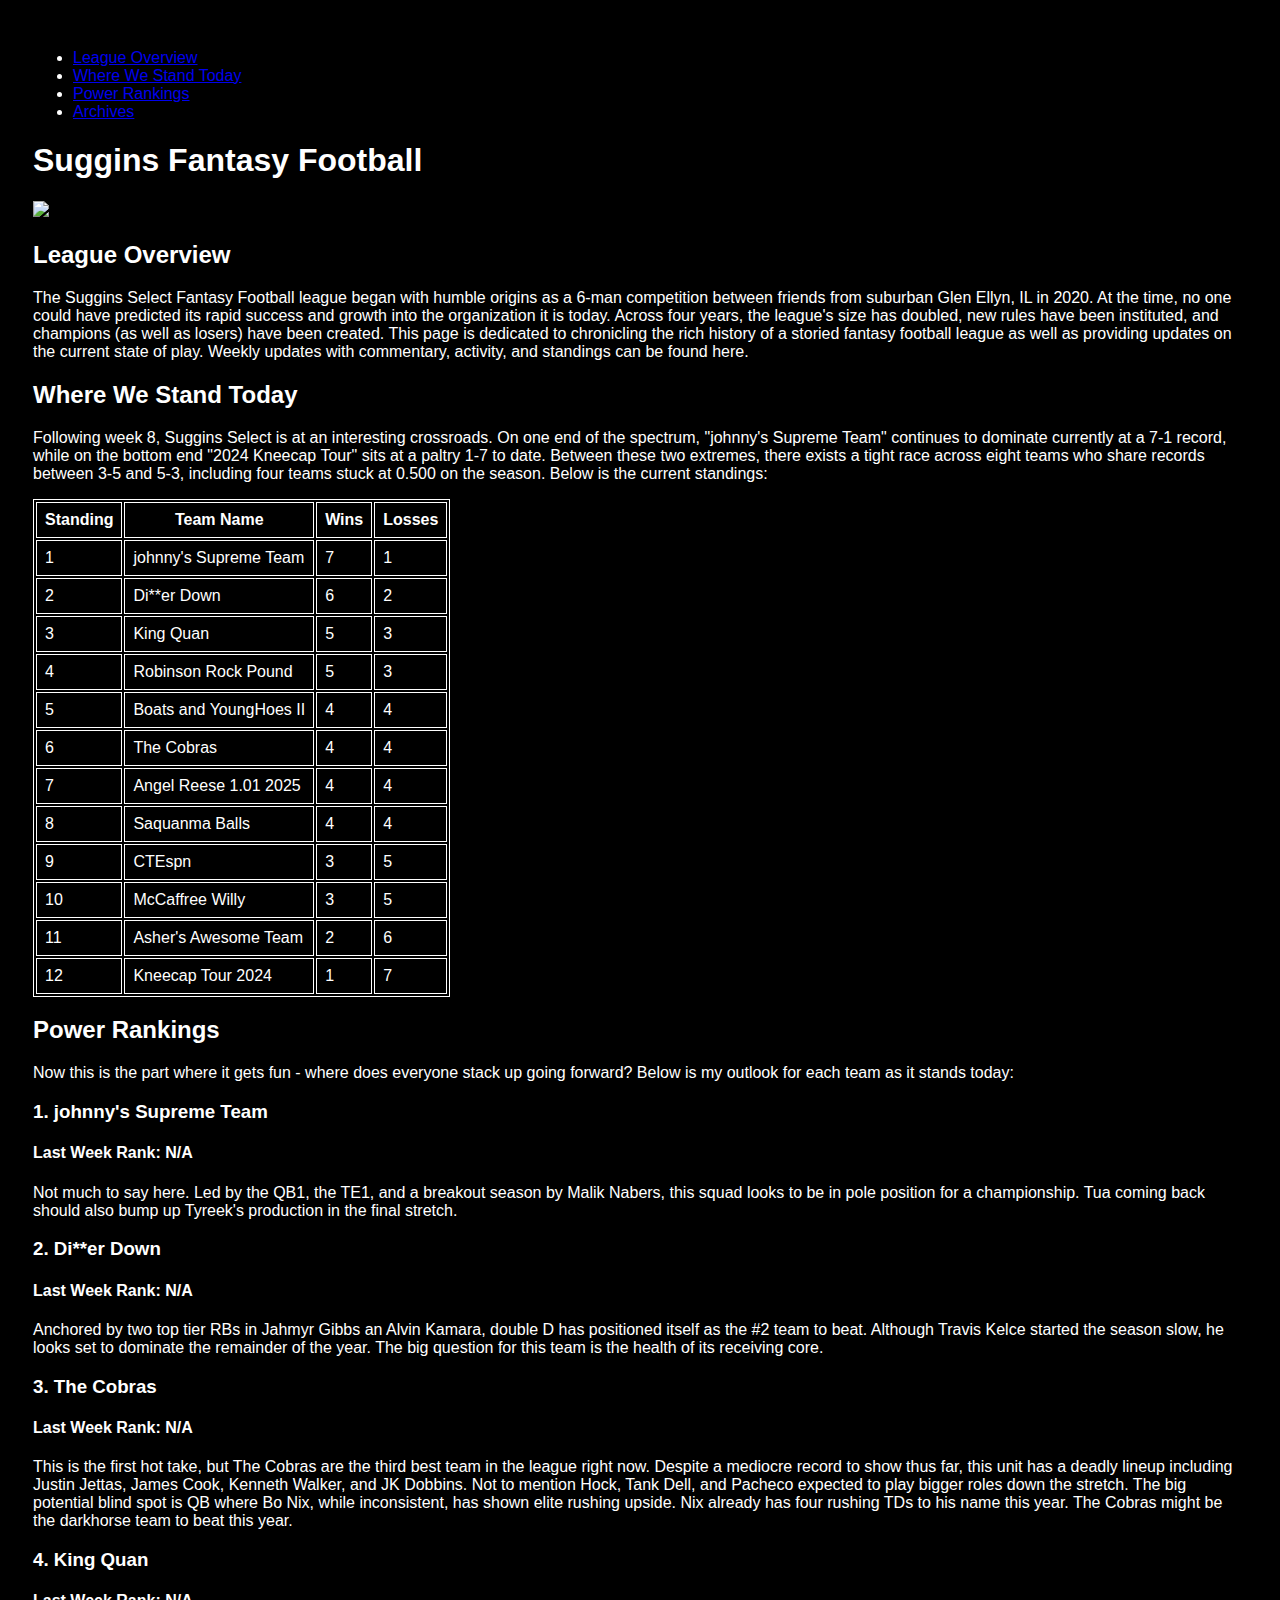
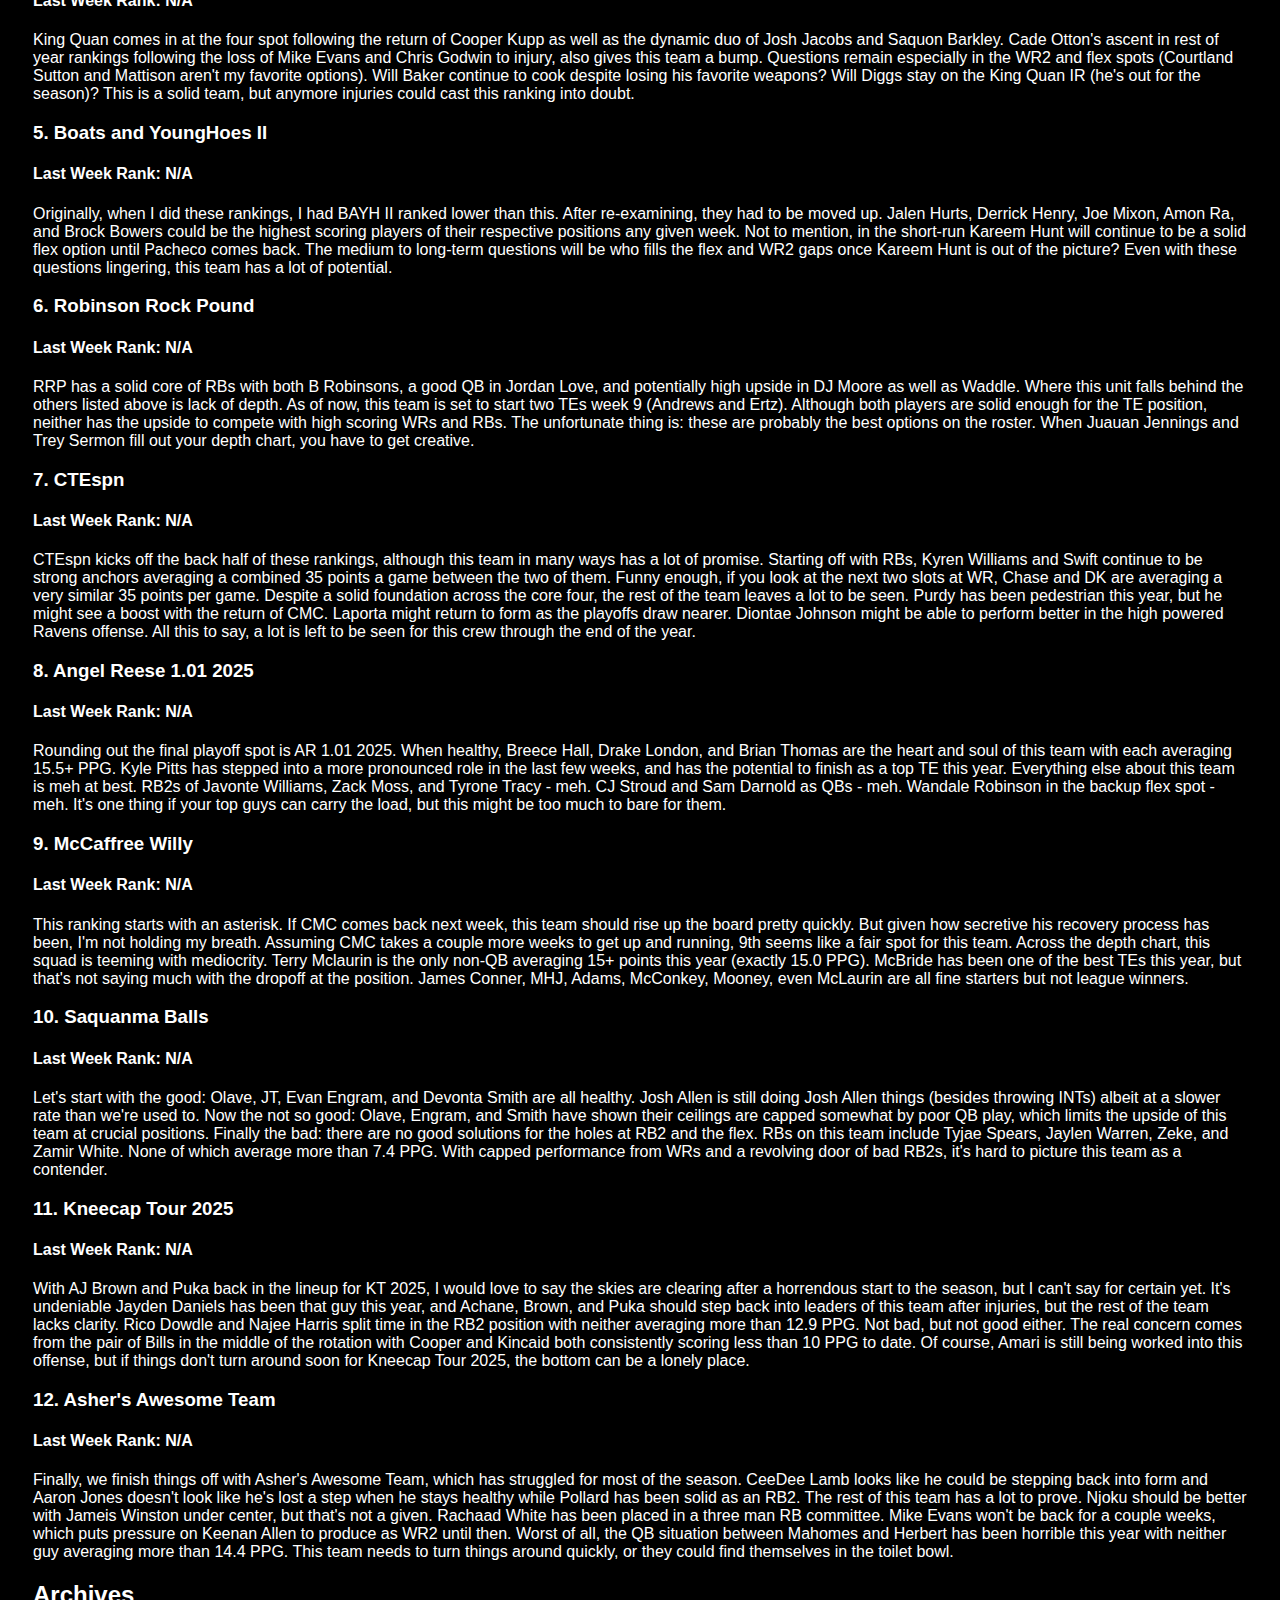
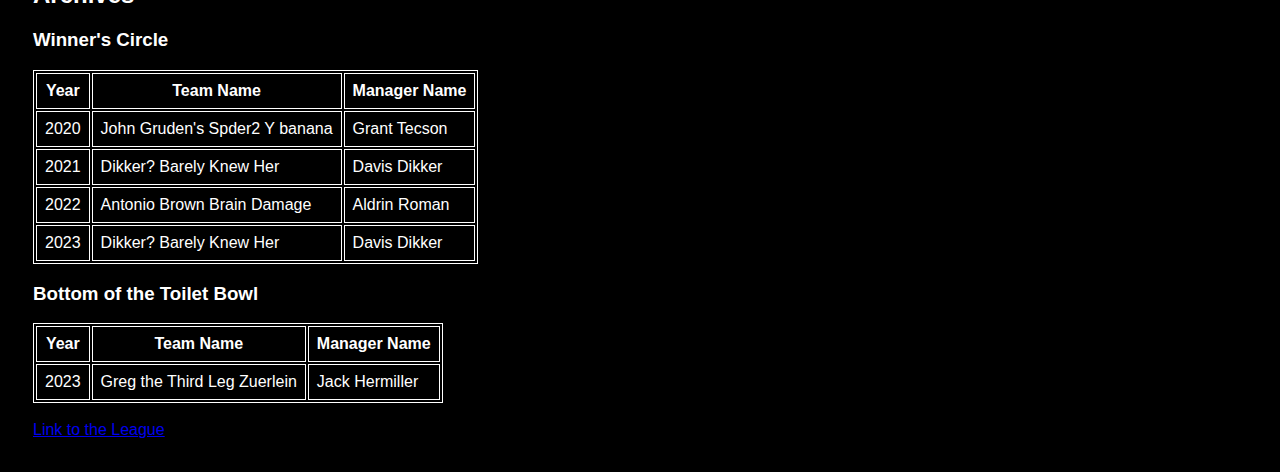
==== index.html @ ba18bce0 "Update and rename html.file to index.html" ====
<!DOCTYPE html>
<html>
<head>
  <title>Suggins Select Fantasy</title>
  <meta name="viewport" content="width=device-width,initial-scale=1" >
  <link href="style.css" rel="stylesheet">
</head>
<body>
  <header>
    <nav>
      <ul>
        <li><a href="#league overview">League Overview</a></li>
        <li><a href="#current">Where We Stand Today</a></li>
        <li><a href="#power rankings">Power Rankings</a></li>
        <li><a href="#archives">Archives</a></li>
      </ul>
    </nav>
    <h1>Suggins Fantasy Football</h1>
    <img src="https://1000logos.net/wp-content/uploads/2017/05/NFL-logo-500x338.png">
  </header>
  <main>
    <section id="league overview">
      <h2>League Overview</h2>
      <article>
        <p>
          The Suggins Select Fantasy Football league began with humble origins as a 6-man competition between friends from suburban Glen Ellyn, IL in 2020. At the time, no one could have predicted its rapid success and growth into the organization it is today. Across four years, the league's size has doubled, new rules have been instituted, and champions (as well as losers) have been created. This page is dedicated to chronicling the rich history of a storied fantasy football league as well as providing updates on the current state of play. Weekly updates with commentary, activity, and standings can be found here. 
        </p> 
      </article>
    </section>
    <section id="current">
      <h2>Where We Stand Today</h2>
      <article>
        <p>
          Following week 8, Suggins Select is at an interesting crossroads. On one end of the spectrum, "johnny's Supreme Team" continues to dominate currently at a 7-1 record, while on the bottom end "2024 Kneecap Tour" sits at a paltry 1-7 to date. Between these two extremes, there exists a tight race across eight teams who share records between 3-5 and 5-3, including four teams stuck at 0.500 on the season. Below is the current standings:
        </p>


      <div>
        <table>
          <thead>
           <tr>
            <th scope="col"> Standing </th>
            <th scope="col"> Team Name </th>
            <th scope="col"> Wins </th>
            <th scope="col"> Losses </th>
           </tr>
          </thead>
          <tbody>
           <tr>
            <td>1</td>
            <td> johnny's Supreme Team</td>
            <td> 7 </td>
            <td> 1 </td>
           </tr>
           <tr>
            <td>2</td>
            <td> Di**er Down</td>
            <td> 6 </td>
            <td> 2 </td>
           </tr>
           <tr>
            <td>3</td>
            <td> King Quan</td>
            <td> 5 </td>
            <td> 3 </td>
           </tr>
           <tr>
            <td>4</td>
            <td> Robinson Rock Pound</td>
            <td> 5 </td>
            <td> 3 </td>
           </tr>
           <tr>
            <td>5</td>
            <td> Boats and YoungHoes II</td>
            <td> 4 </td>
            <td> 4 </td>
           </tr>
           <tr>
            <td>6</td>
            <td> The Cobras</td>
            <td> 4 </td>
            <td> 4 </td>
           </tr>
           <tr>
            <td>7</td>
            <td> Angel Reese 1.01 2025</td>
            <td> 4 </td>
            <td> 4 </td>
           </tr>
           <tr>
            <td>8</td>
            <td> Saquanma Balls</td>
            <td> 4 </td>
            <td> 4 </td>
           </tr>
           <tr>
            <td>9</td>
            <td> CTEspn</td>
            <td> 3 </td>
            <td> 5 </td>
           </tr>
           <tr>
            <td>10</td>
            <td> McCaffree Willy</td>
            <td> 3 </td>
            <td> 5 </td>
           </tr>
           <tr>
            <td>11</td>
            <td> Asher's Awesome Team</td>
            <td> 2 </td>
            <td> 6 </td>
           </tr>
           <tr>
            <td>12</td>
            <td> Kneecap Tour 2024</td>
            <td> 1 </td>
            <td> 7 </td>
           </tr>
          </tbody>
      </table>
     </div>
    </article>
   </section>

   <section id="power rankings">
    <h2>Power Rankings</h2>
    <article>
      <p>
        Now this is the part where it gets fun - where does everyone stack up going forward? Below is my outlook for each team as it stands today:

        <h3> 1. johnny's Supreme Team</h3>
         <h4> Last Week Rank: N/A </h4>
           Not much to say here. Led by the QB1, the TE1, and a breakout season by Malik Nabers, this squad looks to be in pole position for a championship. Tua coming back should also bump up Tyreek's production in the final stretch.
        <h3> 2. Di**er Down</h3>
         <h4> Last Week Rank: N/A </h4>
         Anchored by two top tier RBs in Jahmyr Gibbs an Alvin Kamara, double D has positioned itself as the #2 team to beat. Although Travis Kelce started the season slow, he looks set to dominate the remainder of the year. The big question for this team is the health of its receiving core.
      <h3> 3. The Cobras</h3>
         <h4> Last Week Rank: N/A </h4>
         This is the first hot take, but The Cobras are the third best team in the league right now. Despite a mediocre record to show thus far, this unit has a deadly lineup including Justin Jettas, James Cook, Kenneth Walker, and JK Dobbins. Not to mention Hock, Tank Dell, and Pacheco expected to play bigger roles down the stretch. The big potential blind spot is QB where Bo Nix, while inconsistent, has shown elite rushing upside. Nix already has four rushing TDs to his name this year. The Cobras might be the darkhorse team to beat this year.
      <h3> 4. King Quan</h3>
        <h4> Last Week Rank: N/A </h4>
        King Quan comes in at the four spot following the return of Cooper Kupp as well as the dynamic duo of Josh Jacobs and Saquon Barkley. Cade Otton's ascent in rest of year rankings following the loss of Mike Evans and Chris Godwin to injury, also gives this team a bump. Questions remain especially in the WR2 and flex spots (Courtland Sutton and Mattison aren't my favorite options). Will Baker continue to cook despite losing his favorite weapons? Will Diggs stay on the King Quan IR (he's out for the season)? This is a solid team, but anymore injuries could cast this ranking into doubt.
      <h3> 5. Boats and YoungHoes II</h3>
        <h4> Last Week Rank: N/A </h4>
         Originally, when I did these rankings, I had BAYH II ranked lower than this. After re-examining, they had to be moved up. Jalen Hurts, Derrick Henry, Joe Mixon, Amon Ra, and Brock Bowers could be the highest scoring players of their respective positions any given week. Not to mention, in the short-run Kareem Hunt will continue to be a solid flex option until Pacheco comes back. The medium to long-term questions will be who fills the flex and WR2 gaps once Kareem Hunt is out of the picture? Even with these questions lingering, this team has a lot of potential.
      <h3> 6. Robinson Rock Pound</h3>
        <h4> Last Week Rank: N/A </h4>
         RRP has a solid core of RBs with both B Robinsons, a good QB in Jordan Love, and potentially high upside in DJ Moore as well as Waddle. Where this unit falls behind the others listed above is lack of depth. As of now, this team is set to start two TEs week 9 (Andrews and Ertz). Although both players are solid enough for the TE position, neither has the upside to compete with high scoring WRs and RBs. The unfortunate thing is: these are probably the best options on the roster. When Juauan Jennings and Trey Sermon fill out your depth chart, you have to get creative.
      <h3> 7. CTEspn</h3>
        <h4> Last Week Rank: N/A</h4>
        CTEspn kicks off the back half of these rankings, although this team in many ways has a lot of promise. Starting off with RBs, Kyren Williams and Swift continue to be strong anchors averaging a combined 35 points a game between the two of them. Funny enough, if you look at the next two slots at WR, Chase and DK are averaging a very similar 35 points per game. Despite a solid foundation across the core four, the rest of the team leaves a lot to be seen. Purdy has been pedestrian this year, but he might see a boost with the return of CMC. Laporta might return to form as the playoffs draw nearer. Diontae Johnson might be able to perform better in the high powered Ravens offense. All this to say, a lot is left to be seen for this crew through the end of the year.
      <h3> 8. Angel Reese 1.01 2025</h3>
        <h4> Last Week Rank: N/A </h4>
        Rounding out the final playoff spot is AR 1.01 2025. When healthy, Breece Hall, Drake London, and Brian Thomas are the heart and soul of this team with each averaging 15.5+ PPG. Kyle Pitts has stepped into a more pronounced role in the last few weeks, and has the potential to finish as a top TE this year. Everything else about this team is meh at best. RB2s of Javonte Williams, Zack Moss, and Tyrone Tracy - meh. CJ Stroud and Sam Darnold as QBs - meh. Wandale Robinson in the backup flex spot - meh. It's one thing if your top guys can carry the load, but this might be too much to bare for them.
      <h3> 9. McCaffree Willy</h3>
        <h4> Last Week Rank: N/A </h4>
        This ranking starts with an asterisk. If CMC comes back next week, this team should rise up the board pretty quickly. But given how secretive his recovery process has been, I'm not holding my breath. Assuming CMC takes a couple more weeks to get up and running, 9th seems like a fair spot for this team. Across the depth chart, this squad is teeming with mediocrity. Terry Mclaurin is the only non-QB averaging 15+ points this year (exactly 15.0 PPG). McBride has been one of the best TEs this year, but that's not saying much with the dropoff at the position. James Conner, MHJ, Adams, McConkey, Mooney, even McLaurin are all fine starters but not league winners.
      <h3> 10. Saquanma Balls</h3>
        <h4> Last Week Rank: N/A </h4>
        Let's start with the good: Olave, JT, Evan Engram, and Devonta Smith are all healthy. Josh Allen is still doing Josh Allen things (besides throwing INTs) albeit at a slower rate than we're used to. Now the not so good: Olave, Engram, and Smith have shown their ceilings are capped somewhat by poor QB play, which limits the upside of this team at crucial positions. Finally the bad: there are no good solutions for the holes at RB2 and the flex. RBs on this team include Tyjae Spears, Jaylen Warren, Zeke, and Zamir White. None of which average more than 7.4 PPG. With capped performance from WRs and a revolving door of bad RB2s, it's hard to picture this team as a contender.
      <h3> 11. Kneecap Tour 2025</h3>
        <h4> Last Week Rank: N/A </h4>
        With AJ Brown and Puka back in the lineup for KT 2025, I would love to say the skies are clearing after a horrendous start to the season, but I can't say for certain yet. It's undeniable Jayden Daniels has been that guy this year, and Achane, Brown, and Puka should step back into leaders of this team after injuries, but the rest of the team lacks clarity. Rico Dowdle and Najee Harris split time in the RB2 position with neither averaging more than 12.9 PPG. Not bad, but not good either. The real concern comes from the pair of Bills in the middle of the rotation with Cooper and Kincaid both consistently scoring less than 10 PPG to date. Of course, Amari is still being worked into this offense, but if things don't turn around soon for Kneecap Tour 2025, the bottom can be a lonely place.
      <h3> 12. Asher's Awesome Team</h3>
        <h4> Last Week Rank: N/A </h4>
        Finally, we finish things off with Asher's Awesome Team, which has struggled for most of the season. CeeDee Lamb looks like he could be stepping back into form and Aaron Jones doesn't look like he's lost a step when he stays healthy while Pollard has been solid as an RB2. The rest of this team has a lot to prove. Njoku should be better with Jameis Winston under center, but that's not a given. Rachaad White has been placed in a three man RB committee. Mike Evans won't be back for a couple weeks, which puts pressure on Keenan Allen to produce as WR2 until then. Worst of all, the QB situation between Mahomes and Herbert has been horrible this year with neither guy averaging more than 14.4 PPG. This team needs to turn things around quickly, or they could find themselves in the toilet bowl.
      </p>
    </article>
   </section>

   <section id="archives">
    <h2> Archives </h2>
    <article>
      <h3> Winner's Circle </h3>
      <table>
          <thead>
           <tr>
            <th scope="col"> Year </th>
            <th scope="col"> Team Name </th>
            <th scope="col"> Manager Name </th>
           </tr>
          </thead>
          <tbody>
           <tr>
            <td>2020</td>
            <td> John Gruden's Spder2 Y banana</td>
            <td> Grant Tecson</td>
          </tr>
          <tr>
            <td>2021</td>
            <td> Dikker? Barely Knew Her</td>
            <td> Davis Dikker</td>
          </tr>
          <tr>
            <td>2022</td>
            <td> Antonio Brown Brain Damage</td>
            <td> Aldrin Roman</td>
          </tr>
          <tr>
            <td>2023</td>
            <td> Dikker? Barely Knew Her</td>
            <td> Davis Dikker</td>
          </tr>
          </tbody>
        </table>
      </article>

      <article>
      <h3> Bottom of the Toilet Bowl </h3>
      <table>
          <thead>
           <tr>
            <th scope="col"> Year </th>
            <th scope="col"> Team Name </th>
            <th scope="col"> Manager Name </th>
           </tr>
          </thead>
          <tbody>
           <tr>
            <td>2023</td>
            <td> Greg the Third Leg Zuerlein</td>
            <td> Jack Hermiller</td>
           </tr>
          </tbody>
      </table>
    </article>
   </section>
  </main>
  
  <br>
  <footer>
    <a href="https://fantasy.espn.com/football/league?leagueId=1865310837" target="_blank"> Link to the League</a>
  </footer>
  
  <script src="script.js"></script>
</body>
</html>
---- style.css ----
body {
  background: #000;
  color: #fff;
  padding: 25px;
  font-family: sans-serif;
}
table, th, td {
  border: 1px solid white;
}
th, td {
  padding: 8px;
}
th {
  text-align: center;
}
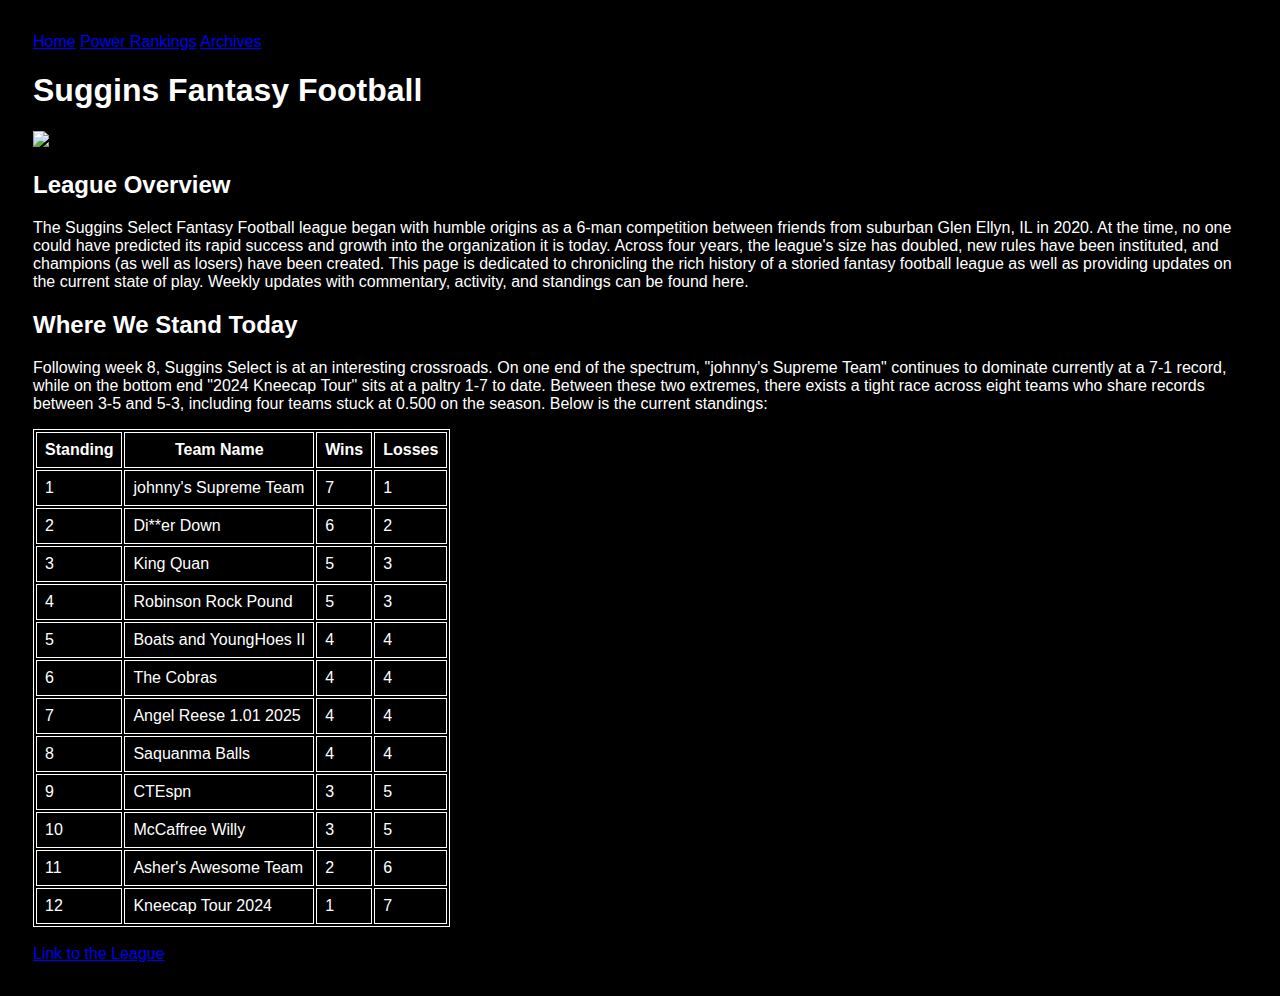
==== commit e61ebb0f: "Update index.html" ====
--- a/index.html
+++ b/index.html
@@ -8,12 +8,9 @@
 <body>
   <header>
     <nav>
-      <ul>
-        <li><a href="#league overview">League Overview</a></li>
-        <li><a href="#current">Where We Stand Today</a></li>
-        <li><a href="#power rankings">Power Rankings</a></li>
-        <li><a href="#archives">Archives</a></li>
-      </ul>
+        <a href="./index.html">Home</a>
+        <a href="./pr.html">Power Rankings</a>
+        <a href="./archive.html">Archives</a>
     </nav>
     <h1>Suggins Fantasy Football</h1>
     <img src="https://1000logos.net/wp-content/uploads/2017/05/NFL-logo-500x338.png">
@@ -123,112 +120,7 @@
      </div>
     </article>
    </section>
-
-   <section id="power rankings">
-    <h2>Power Rankings</h2>
-    <article>
-      <p>
-        Now this is the part where it gets fun - where does everyone stack up going forward? Below is my outlook for each team as it stands today:
-
-        <h3> 1. johnny's Supreme Team</h3>
-         <h4> Last Week Rank: N/A </h4>
-           Not much to say here. Led by the QB1, the TE1, and a breakout season by Malik Nabers, this squad looks to be in pole position for a championship. Tua coming back should also bump up Tyreek's production in the final stretch.
-        <h3> 2. Di**er Down</h3>
-         <h4> Last Week Rank: N/A </h4>
-         Anchored by two top tier RBs in Jahmyr Gibbs an Alvin Kamara, double D has positioned itself as the #2 team to beat. Although Travis Kelce started the season slow, he looks set to dominate the remainder of the year. The big question for this team is the health of its receiving core.
-      <h3> 3. The Cobras</h3>
-         <h4> Last Week Rank: N/A </h4>
-         This is the first hot take, but The Cobras are the third best team in the league right now. Despite a mediocre record to show thus far, this unit has a deadly lineup including Justin Jettas, James Cook, Kenneth Walker, and JK Dobbins. Not to mention Hock, Tank Dell, and Pacheco expected to play bigger roles down the stretch. The big potential blind spot is QB where Bo Nix, while inconsistent, has shown elite rushing upside. Nix already has four rushing TDs to his name this year. The Cobras might be the darkhorse team to beat this year.
-      <h3> 4. King Quan</h3>
-        <h4> Last Week Rank: N/A </h4>
-        King Quan comes in at the four spot following the return of Cooper Kupp as well as the dynamic duo of Josh Jacobs and Saquon Barkley. Cade Otton's ascent in rest of year rankings following the loss of Mike Evans and Chris Godwin to injury, also gives this team a bump. Questions remain especially in the WR2 and flex spots (Courtland Sutton and Mattison aren't my favorite options). Will Baker continue to cook despite losing his favorite weapons? Will Diggs stay on the King Quan IR (he's out for the season)? This is a solid team, but anymore injuries could cast this ranking into doubt.
-      <h3> 5. Boats and YoungHoes II</h3>
-        <h4> Last Week Rank: N/A </h4>
-         Originally, when I did these rankings, I had BAYH II ranked lower than this. After re-examining, they had to be moved up. Jalen Hurts, Derrick Henry, Joe Mixon, Amon Ra, and Brock Bowers could be the highest scoring players of their respective positions any given week. Not to mention, in the short-run Kareem Hunt will continue to be a solid flex option until Pacheco comes back. The medium to long-term questions will be who fills the flex and WR2 gaps once Kareem Hunt is out of the picture? Even with these questions lingering, this team has a lot of potential.
-      <h3> 6. Robinson Rock Pound</h3>
-        <h4> Last Week Rank: N/A </h4>
-         RRP has a solid core of RBs with both B Robinsons, a good QB in Jordan Love, and potentially high upside in DJ Moore as well as Waddle. Where this unit falls behind the others listed above is lack of depth. As of now, this team is set to start two TEs week 9 (Andrews and Ertz). Although both players are solid enough for the TE position, neither has the upside to compete with high scoring WRs and RBs. The unfortunate thing is: these are probably the best options on the roster. When Juauan Jennings and Trey Sermon fill out your depth chart, you have to get creative.
-      <h3> 7. CTEspn</h3>
-        <h4> Last Week Rank: N/A</h4>
-        CTEspn kicks off the back half of these rankings, although this team in many ways has a lot of promise. Starting off with RBs, Kyren Williams and Swift continue to be strong anchors averaging a combined 35 points a game between the two of them. Funny enough, if you look at the next two slots at WR, Chase and DK are averaging a very similar 35 points per game. Despite a solid foundation across the core four, the rest of the team leaves a lot to be seen. Purdy has been pedestrian this year, but he might see a boost with the return of CMC. Laporta might return to form as the playoffs draw nearer. Diontae Johnson might be able to perform better in the high powered Ravens offense. All this to say, a lot is left to be seen for this crew through the end of the year.
-      <h3> 8. Angel Reese 1.01 2025</h3>
-        <h4> Last Week Rank: N/A </h4>
-        Rounding out the final playoff spot is AR 1.01 2025. When healthy, Breece Hall, Drake London, and Brian Thomas are the heart and soul of this team with each averaging 15.5+ PPG. Kyle Pitts has stepped into a more pronounced role in the last few weeks, and has the potential to finish as a top TE this year. Everything else about this team is meh at best. RB2s of Javonte Williams, Zack Moss, and Tyrone Tracy - meh. CJ Stroud and Sam Darnold as QBs - meh. Wandale Robinson in the backup flex spot - meh. It's one thing if your top guys can carry the load, but this might be too much to bare for them.
-      <h3> 9. McCaffree Willy</h3>
-        <h4> Last Week Rank: N/A </h4>
-        This ranking starts with an asterisk. If CMC comes back next week, this team should rise up the board pretty quickly. But given how secretive his recovery process has been, I'm not holding my breath. Assuming CMC takes a couple more weeks to get up and running, 9th seems like a fair spot for this team. Across the depth chart, this squad is teeming with mediocrity. Terry Mclaurin is the only non-QB averaging 15+ points this year (exactly 15.0 PPG). McBride has been one of the best TEs this year, but that's not saying much with the dropoff at the position. James Conner, MHJ, Adams, McConkey, Mooney, even McLaurin are all fine starters but not league winners.
-      <h3> 10. Saquanma Balls</h3>
-        <h4> Last Week Rank: N/A </h4>
-        Let's start with the good: Olave, JT, Evan Engram, and Devonta Smith are all healthy. Josh Allen is still doing Josh Allen things (besides throwing INTs) albeit at a slower rate than we're used to. Now the not so good: Olave, Engram, and Smith have shown their ceilings are capped somewhat by poor QB play, which limits the upside of this team at crucial positions. Finally the bad: there are no good solutions for the holes at RB2 and the flex. RBs on this team include Tyjae Spears, Jaylen Warren, Zeke, and Zamir White. None of which average more than 7.4 PPG. With capped performance from WRs and a revolving door of bad RB2s, it's hard to picture this team as a contender.
-      <h3> 11. Kneecap Tour 2025</h3>
-        <h4> Last Week Rank: N/A </h4>
-        With AJ Brown and Puka back in the lineup for KT 2025, I would love to say the skies are clearing after a horrendous start to the season, but I can't say for certain yet. It's undeniable Jayden Daniels has been that guy this year, and Achane, Brown, and Puka should step back into leaders of this team after injuries, but the rest of the team lacks clarity. Rico Dowdle and Najee Harris split time in the RB2 position with neither averaging more than 12.9 PPG. Not bad, but not good either. The real concern comes from the pair of Bills in the middle of the rotation with Cooper and Kincaid both consistently scoring less than 10 PPG to date. Of course, Amari is still being worked into this offense, but if things don't turn around soon for Kneecap Tour 2025, the bottom can be a lonely place.
-      <h3> 12. Asher's Awesome Team</h3>
-        <h4> Last Week Rank: N/A </h4>
-        Finally, we finish things off with Asher's Awesome Team, which has struggled for most of the season. CeeDee Lamb looks like he could be stepping back into form and Aaron Jones doesn't look like he's lost a step when he stays healthy while Pollard has been solid as an RB2. The rest of this team has a lot to prove. Njoku should be better with Jameis Winston under center, but that's not a given. Rachaad White has been placed in a three man RB committee. Mike Evans won't be back for a couple weeks, which puts pressure on Keenan Allen to produce as WR2 until then. Worst of all, the QB situation between Mahomes and Herbert has been horrible this year with neither guy averaging more than 14.4 PPG. This team needs to turn things around quickly, or they could find themselves in the toilet bowl.
-      </p>
-    </article>
-   </section>
-
-   <section id="archives">
-    <h2> Archives </h2>
-    <article>
-      <h3> Winner's Circle </h3>
-      <table>
-          <thead>
-           <tr>
-            <th scope="col"> Year </th>
-            <th scope="col"> Team Name </th>
-            <th scope="col"> Manager Name </th>
-           </tr>
-          </thead>
-          <tbody>
-           <tr>
-            <td>2020</td>
-            <td> John Gruden's Spder2 Y banana</td>
-            <td> Grant Tecson</td>
-          </tr>
-          <tr>
-            <td>2021</td>
-            <td> Dikker? Barely Knew Her</td>
-            <td> Davis Dikker</td>
-          </tr>
-          <tr>
-            <td>2022</td>
-            <td> Antonio Brown Brain Damage</td>
-            <td> Aldrin Roman</td>
-          </tr>
-          <tr>
-            <td>2023</td>
-            <td> Dikker? Barely Knew Her</td>
-            <td> Davis Dikker</td>
-          </tr>
-          </tbody>
-        </table>
-      </article>
-
-      <article>
-      <h3> Bottom of the Toilet Bowl </h3>
-      <table>
-          <thead>
-           <tr>
-            <th scope="col"> Year </th>
-            <th scope="col"> Team Name </th>
-            <th scope="col"> Manager Name </th>
-           </tr>
-          </thead>
-          <tbody>
-           <tr>
-            <td>2023</td>
-            <td> Greg the Third Leg Zuerlein</td>
-            <td> Jack Hermiller</td>
-           </tr>
-          </tbody>
-      </table>
-    </article>
-   </section>
   </main>
-  
   <br>
   <footer>
     <a href="https://fantasy.espn.com/football/league?leagueId=1865310837" target="_blank"> Link to the League</a>
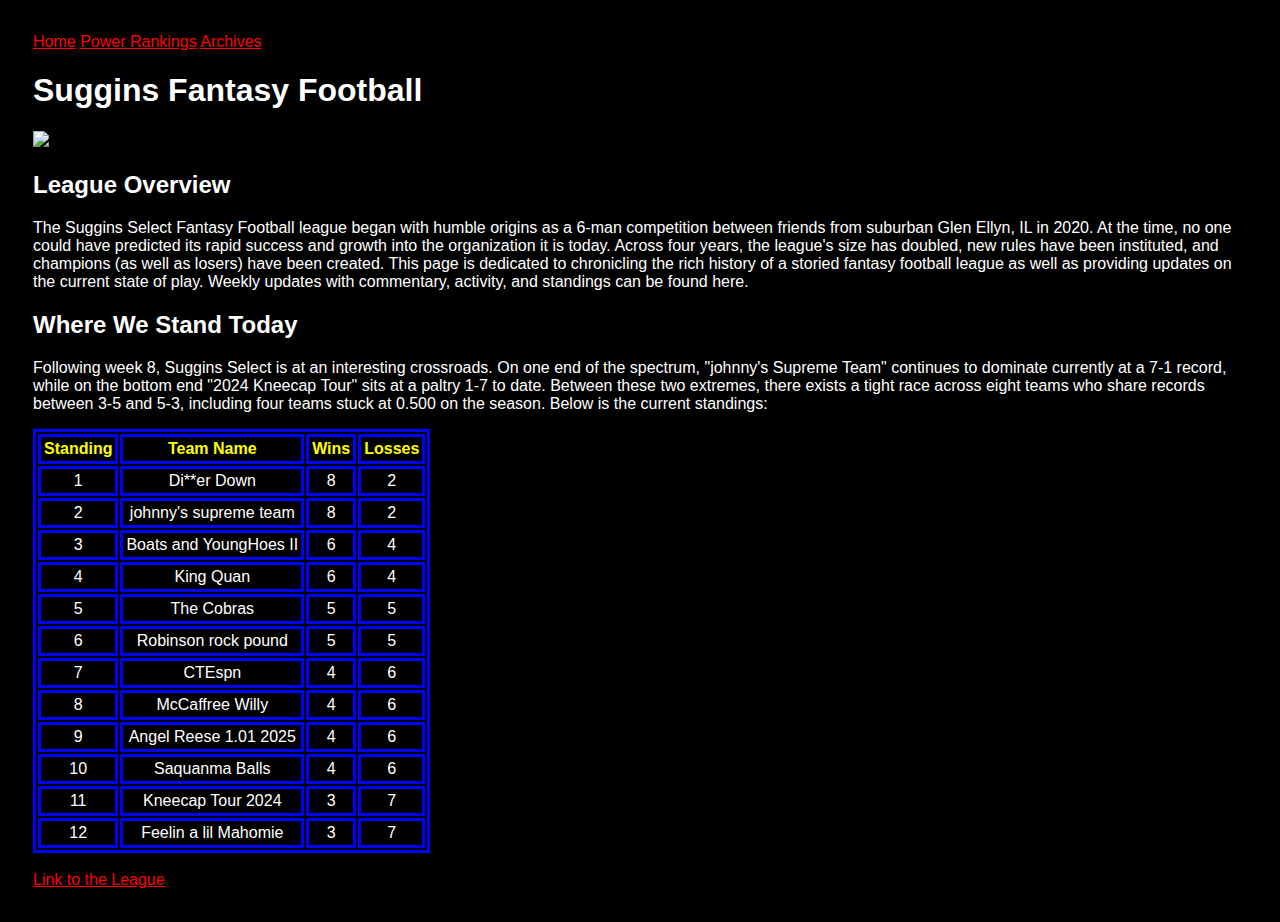
==== commit 8f3ebab6: "Update index.html" ====
--- a/index.html
+++ b/index.html
@@ -36,84 +36,84 @@
         <table>
           <thead>
            <tr>
-            <th scope="col"> Standing </th>
-            <th scope="col"> Team Name </th>
-            <th scope="col"> Wins </th>
-            <th scope="col"> Losses </th>
+            <th scope="col" class='th-home'> Standing </th>
+            <th scope="col" class='th-home'> Team Name </th>
+            <th scope="col" class='th-home'> Wins </th>
+            <th scope="col" class='th-home'> Losses </th>
            </tr>
           </thead>
           <tbody>
            <tr>
             <td>1</td>
-            <td> johnny's Supreme Team</td>
-            <td> 7 </td>
-            <td> 1 </td>
+            <td> Di**er Down</td>
+            <td class="wins"> 8 </td>
+            <td class="losses"> 2 </td>
            </tr>
            <tr>
             <td>2</td>
-            <td> Di**er Down</td>
-            <td> 6 </td>
-            <td> 2 </td>
+            <td> johnny's supreme team</td>
+            <td class="wins"> 8 </td>
+            <td class="losses"> 2 </td>
            </tr>
            <tr>
             <td>3</td>
-            <td> King Quan</td>
-            <td> 5 </td>
-            <td> 3 </td>
+            <td> Boats and YoungHoes II</td>
+            <td class="wins"> 6 </td>
+            <td class="losses"> 4 </td>
            </tr>
            <tr>
             <td>4</td>
-            <td> Robinson Rock Pound</td>
-            <td> 5 </td>
-            <td> 3 </td>
+            <td> King Quan</td>
+            <td class="wins"> 6 </td>
+            <td class="losses"> 4 </td>
            </tr>
            <tr>
             <td>5</td>
-            <td> Boats and YoungHoes II</td>
-            <td> 4 </td>
-            <td> 4 </td>
+            <td> The Cobras</td>
+            <td class="wins"> 5 </td>
+            <td class="losses"> 5 </td>
            </tr>
            <tr>
             <td>6</td>
-            <td> The Cobras</td>
-            <td> 4 </td>
-            <td> 4 </td>
+            <td> Robinson rock pound</td>
+            <td class="wins"> 5 </td>
+            <td class="losses"> 5 </td>
            </tr>
            <tr>
             <td>7</td>
-            <td> Angel Reese 1.01 2025</td>
-            <td> 4 </td>
-            <td> 4 </td>
+            <td> CTEspn</td>
+            <td class="wins"> 4 </td>
+            <td class="losses"> 6 </td>
            </tr>
            <tr>
             <td>8</td>
-            <td> Saquanma Balls</td>
-            <td> 4 </td>
-            <td> 4 </td>
+            <td> McCaffree Willy</td>
+            <td class="wins"> 4 </td>
+            <td class="losses"> 6 </td>
            </tr>
            <tr>
             <td>9</td>
-            <td> CTEspn</td>
-            <td> 3 </td>
-            <td> 5 </td>
+            <td> Angel Reese 1.01 2025</td>
+            <td class="wins"> 4 </td>
+            <td class="losses"> 6 </td>
            </tr>
            <tr>
             <td>10</td>
-            <td> McCaffree Willy</td>
-            <td> 3 </td>
-            <td> 5 </td>
+            <td> Saquanma Balls</td>
+            <td class="wins"> 4 </td>
+            <td class="losses"> 6 </td>
            </tr>
            <tr>
             <td>11</td>
-            <td> Asher's Awesome Team</td>
-            <td> 2 </td>
-            <td> 6 </td>
+            <td> Kneecap Tour 2024</td>
+            <td class="wins"> 3 </td>
+            <td class="losses"> 7 </td>
            </tr>
            <tr>
             <td>12</td>
-            <td> Kneecap Tour 2024</td>
-            <td> 1 </td>
-            <td> 7 </td>
+            <td> Feelin a lil Mahomie</td>
+            <td class="wins"> 3 </td>
+            <td class="losses"> 7 </td>
            </tr>
           </tbody>
       </table>
--- a/style.css
+++ b/style.css
@@ -1,15 +1,20 @@
 body {
   background: #000;
-  color: #fff;
+  color: white;
   padding: 25px;
   font-family: sans-serif;
+  background-color: black;
 }
 table, th, td {
-  border: 1px solid white;
+  border: 3px solid blue;
 }
 th, td {
-  padding: 8px;
+  padding: 3px;
+  text-align: center;
 }
 th {
-  text-align: center;
+  color: yellow;
 }
+a {
+  color: red;
+}
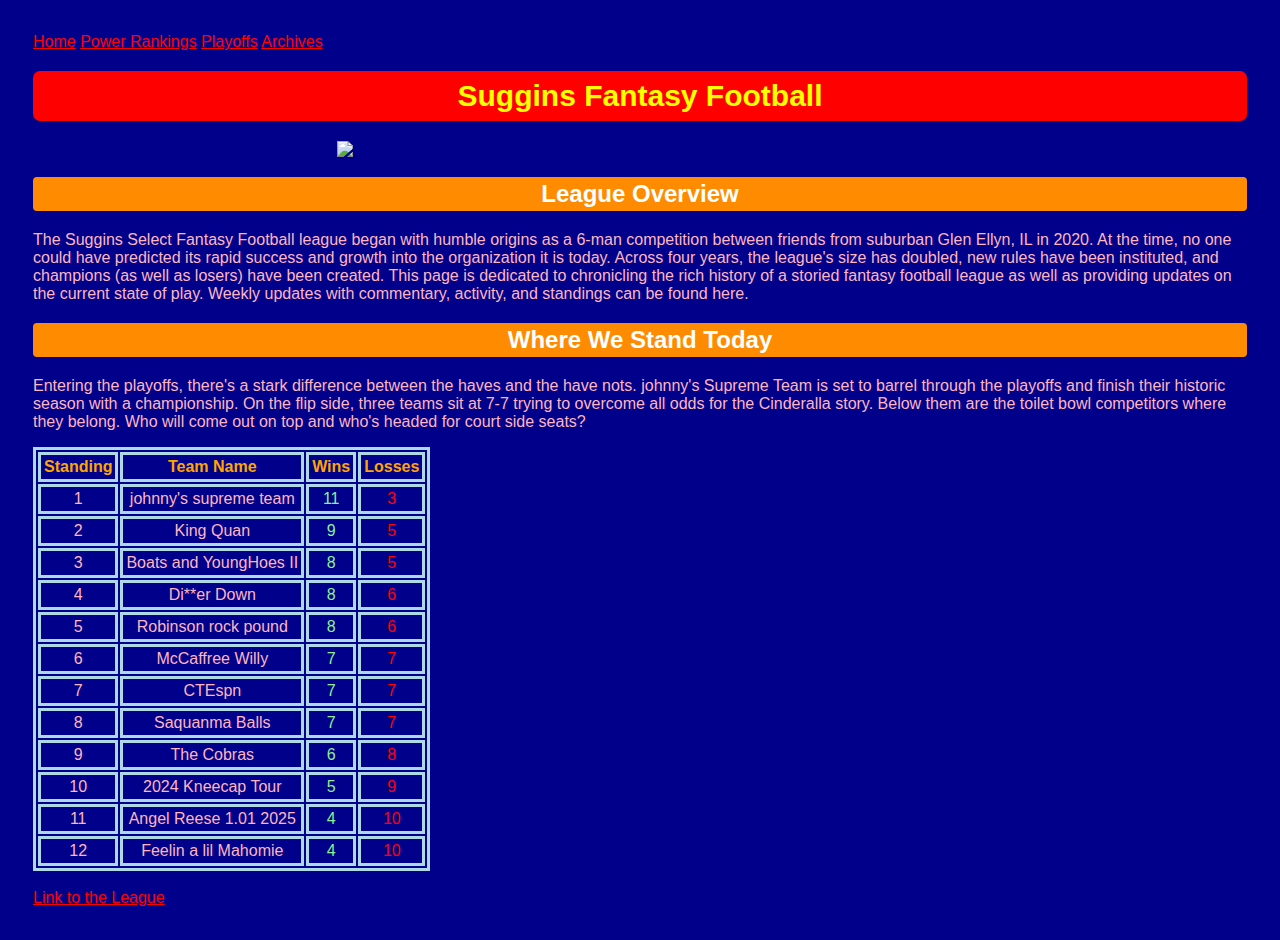
==== commit 2fd19940: "Update index.html" ====
--- a/index.html
+++ b/index.html
@@ -10,10 +10,11 @@
     <nav>
         <a href="./index.html">Home</a>
         <a href="./pr.html">Power Rankings</a>
+        <a href="./playoffs.html">Playoffs</a>
         <a href="./archive.html">Archives</a>
     </nav>
     <h1>Suggins Fantasy Football</h1>
-    <img src="https://1000logos.net/wp-content/uploads/2017/05/NFL-logo-500x338.png">
+    <img src="https://1000logos.net/wp-content/uploads/2017/05/NFL-logo-500x338.png" id='NFL'>
   </header>
   <main>
     <section id="league overview">
@@ -28,7 +29,7 @@
       <h2>Where We Stand Today</h2>
       <article>
         <p>
-          Following week 8, Suggins Select is at an interesting crossroads. On one end of the spectrum, "johnny's Supreme Team" continues to dominate currently at a 7-1 record, while on the bottom end "2024 Kneecap Tour" sits at a paltry 1-7 to date. Between these two extremes, there exists a tight race across eight teams who share records between 3-5 and 5-3, including four teams stuck at 0.500 on the season. Below is the current standings:
+          Entering the playoffs, there's a stark difference between the haves and the have nots. johnny's Supreme Team is set to barrel through the playoffs and finish their historic season with a championship. On the flip side, three teams sit at 7-7 trying to overcome all odds for the Cinderalla story. Below them are the toilet bowl competitors where they belong. Who will come out on top and who's headed for court side seats?
         </p>
 
 
@@ -45,75 +46,75 @@
           <tbody>
            <tr>
             <td>1</td>
-            <td> Di**er Down</td>
-            <td class="wins"> 8 </td>
-            <td class="losses"> 2 </td>
+            <td> johnny's supreme team</td>
+            <td class="wins"> 11 </td>
+            <td class="losses"> 3 </td>
            </tr>
            <tr>
             <td>2</td>
-            <td> johnny's supreme team</td>
-            <td class="wins"> 8 </td>
-            <td class="losses"> 2 </td>
+            <td> King Quan</td>
+            <td class="wins"> 9 </td>
+            <td class="losses"> 5 </td>
            </tr>
            <tr>
             <td>3</td>
             <td> Boats and YoungHoes II</td>
-            <td class="wins"> 6 </td>
-            <td class="losses"> 4 </td>
+            <td class="wins"> 8 </td>
+            <td class="losses"> 5 </td>
            </tr>
            <tr>
             <td>4</td>
-            <td> King Quan</td>
-            <td class="wins"> 6 </td>
-            <td class="losses"> 4 </td>
+            <td> Di**er Down</td>
+            <td class="wins"> 8 </td>
+            <td class="losses"> 6 </td>
            </tr>
            <tr>
             <td>5</td>
-            <td> The Cobras</td>
-            <td class="wins"> 5 </td>
-            <td class="losses"> 5 </td>
+            <td> Robinson rock pound</td>
+            <td class="wins"> 8 </td>
+            <td class="losses"> 6 </td>
            </tr>
            <tr>
             <td>6</td>
-            <td> Robinson rock pound</td>
-            <td class="wins"> 5 </td>
-            <td class="losses"> 5 </td>
+            <td> McCaffree Willy</td>
+            <td class="wins"> 7 </td>
+            <td class="losses"> 7 </td>
            </tr>
            <tr>
             <td>7</td>
             <td> CTEspn</td>
-            <td class="wins"> 4 </td>
-            <td class="losses"> 6 </td>
+            <td class="wins"> 7 </td>
+            <td class="losses"> 7 </td>
            </tr>
            <tr>
             <td>8</td>
-            <td> McCaffree Willy</td>
-            <td class="wins"> 4 </td>
-            <td class="losses"> 6 </td>
+            <td> Saquanma Balls</td>
+            <td class="wins"> 7 </td>
+            <td class="losses"> 7 </td>
            </tr>
            <tr>
             <td>9</td>
-            <td> Angel Reese 1.01 2025</td>
-            <td class="wins"> 4 </td>
-            <td class="losses"> 6 </td>
+            <td> The Cobras</td>
+            <td class="wins"> 6 </td>
+            <td class="losses"> 8 </td>
            </tr>
            <tr>
             <td>10</td>
-            <td> Saquanma Balls</td>
-            <td class="wins"> 4 </td>
-            <td class="losses"> 6 </td>
+            <td> 2024 Kneecap Tour</td>
+            <td class="wins"> 5 </td>
+            <td class="losses"> 9 </td>
            </tr>
            <tr>
             <td>11</td>
-            <td> Kneecap Tour 2024</td>
-            <td class="wins"> 3 </td>
-            <td class="losses"> 7 </td>
+            <td> Angel Reese 1.01 2025</td>
+            <td class="wins"> 4 </td>
+            <td class="losses"> 10 </td>
            </tr>
            <tr>
             <td>12</td>
             <td> Feelin a lil Mahomie</td>
-            <td class="wins"> 3 </td>
-            <td class="losses"> 7 </td>
+            <td class="wins"> 4 </td>
+            <td class="losses"> 10 </td>
            </tr>
           </tbody>
       </table>
--- a/style.css
+++ b/style.css
@@ -1,12 +1,12 @@
 body {
   background: #000;
-  color: white;
+  color: lightpink;
   padding: 25px;
   font-family: sans-serif;
-  background-color: black;
+  background-color: darkblue;
 }
 table, th, td {
-  border: 3px solid blue;
+  border: 3px solid lightblue;
 }
 th, td {
   padding: 3px;
@@ -18,3 +18,49 @@
 a {
   color: red;
 }
+#NFL{
+  display:block;
+  margin-left: auto;
+  margin-right: auto;
+  width: 50%;
+}
+.wins {
+  color: lightgreen;
+}
+.losses {
+  color: red;
+}
+.th-home{
+  color: orange;
+}
+.archive-win-th{
+  color: red;
+}
+.archive-win-tb{
+  color: gold;
+}
+.archive-loss-tb{
+  color: pink;
+}
+h3, h2{
+  color: white;
+  background-color: darkorange;
+  padding: 3px;
+  border-radius: 4px;
+  text-align: center;
+}
+.matchup-p{
+  color: lightpink;
+  background-color: darkblue;
+  padding: 3px;
+  border-radius: 4px;
+  text-align: left;
+}
+h1{
+   color: yellow;
+  background-color: red;
+  padding: 8px;
+  border-radius: 7px;
+  text-align: center;
+  font-size: 30px
+}
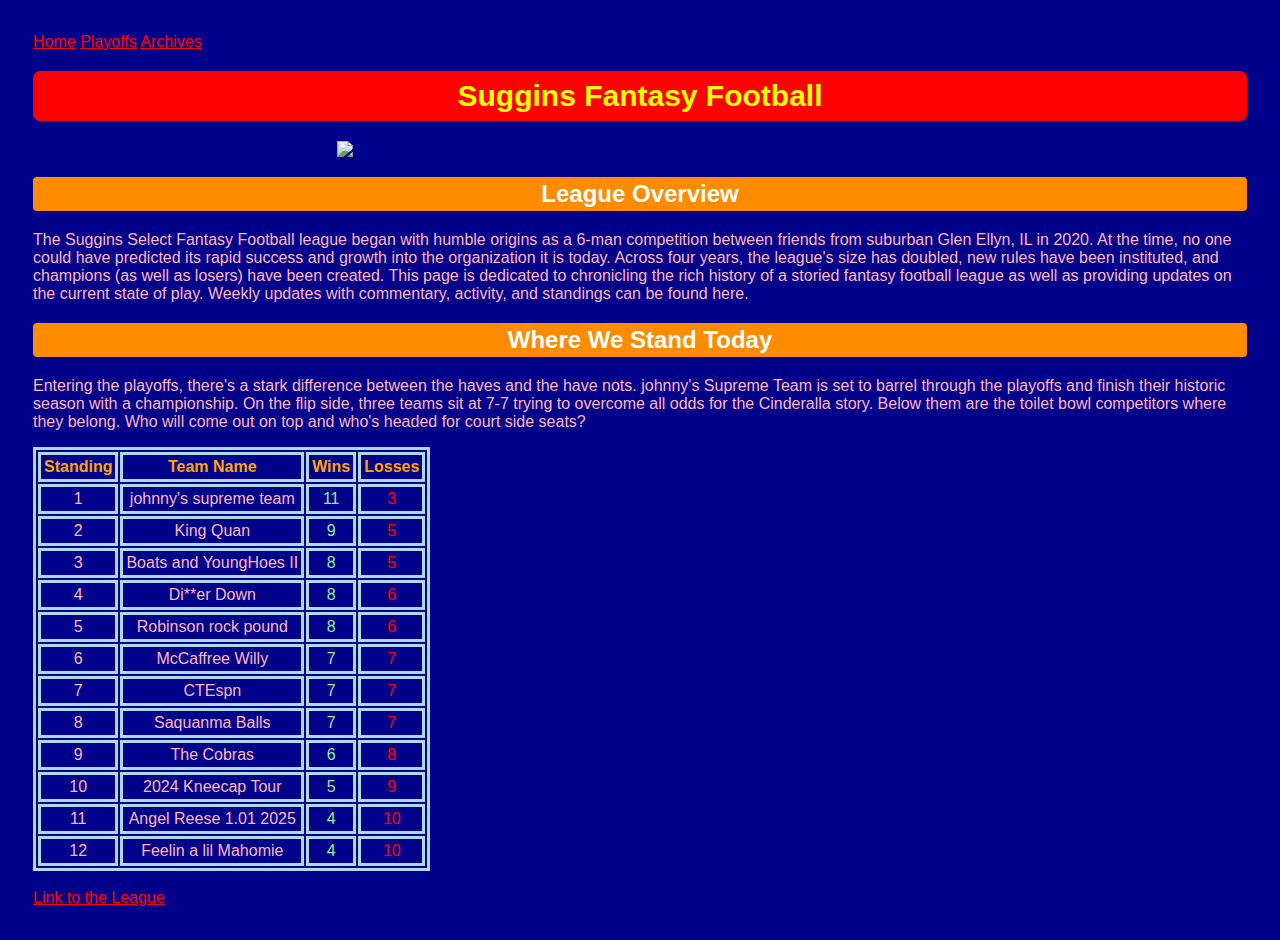
==== commit 4ca62bf1: "Update index.html" ====
--- a/index.html
+++ b/index.html
@@ -9,7 +9,6 @@
   <header>
     <nav>
         <a href="./index.html">Home</a>
-        <a href="./pr.html">Power Rankings</a>
         <a href="./playoffs.html">Playoffs</a>
         <a href="./archive.html">Archives</a>
     </nav>
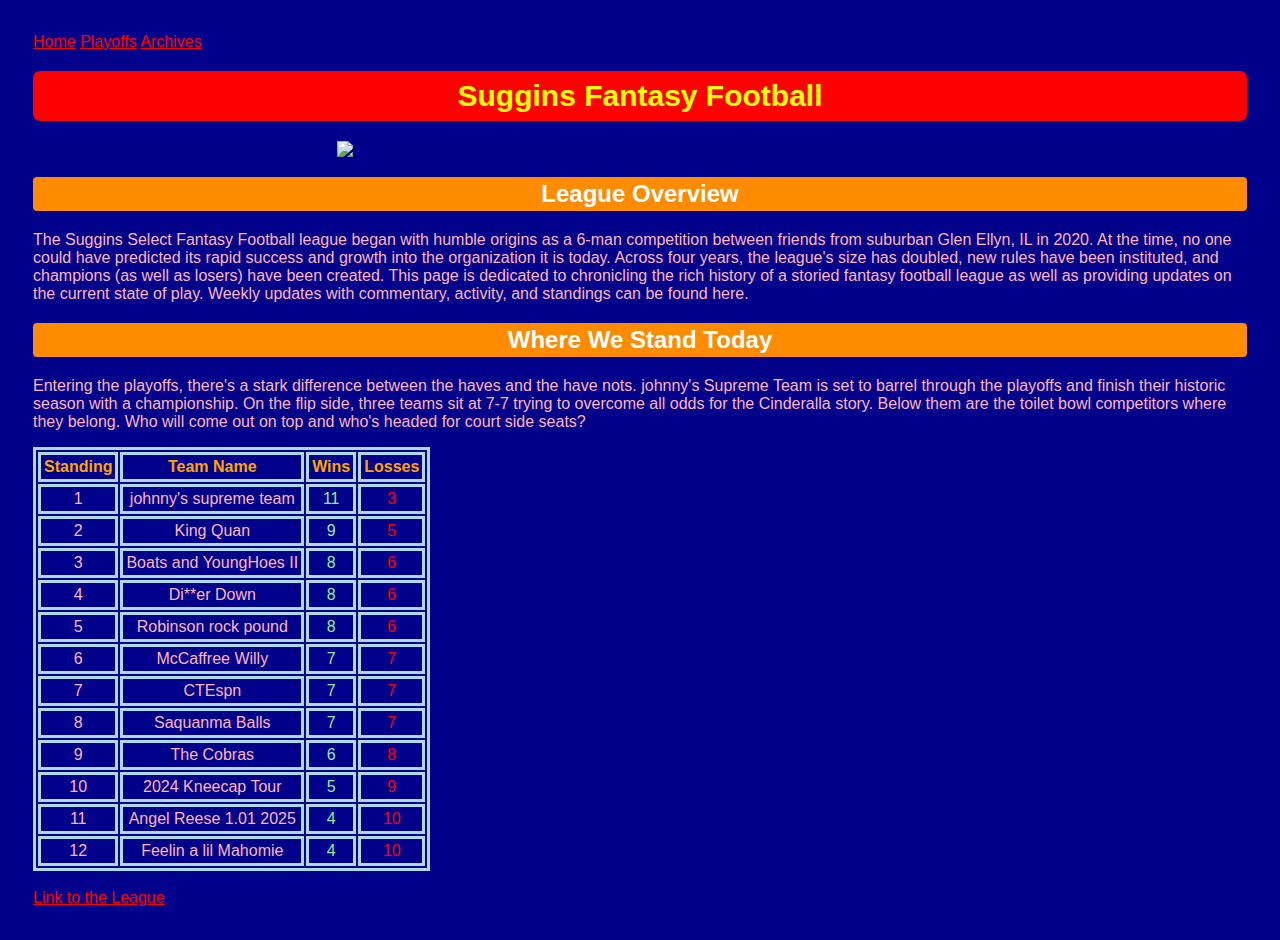
==== commit d5284a8a: "Update index.html" ====
--- a/index.html
+++ b/index.html
@@ -59,7 +59,7 @@
             <td>3</td>
             <td> Boats and YoungHoes II</td>
             <td class="wins"> 8 </td>
-            <td class="losses"> 5 </td>
+            <td class="losses"> 6 </td>
            </tr>
            <tr>
             <td>4</td>
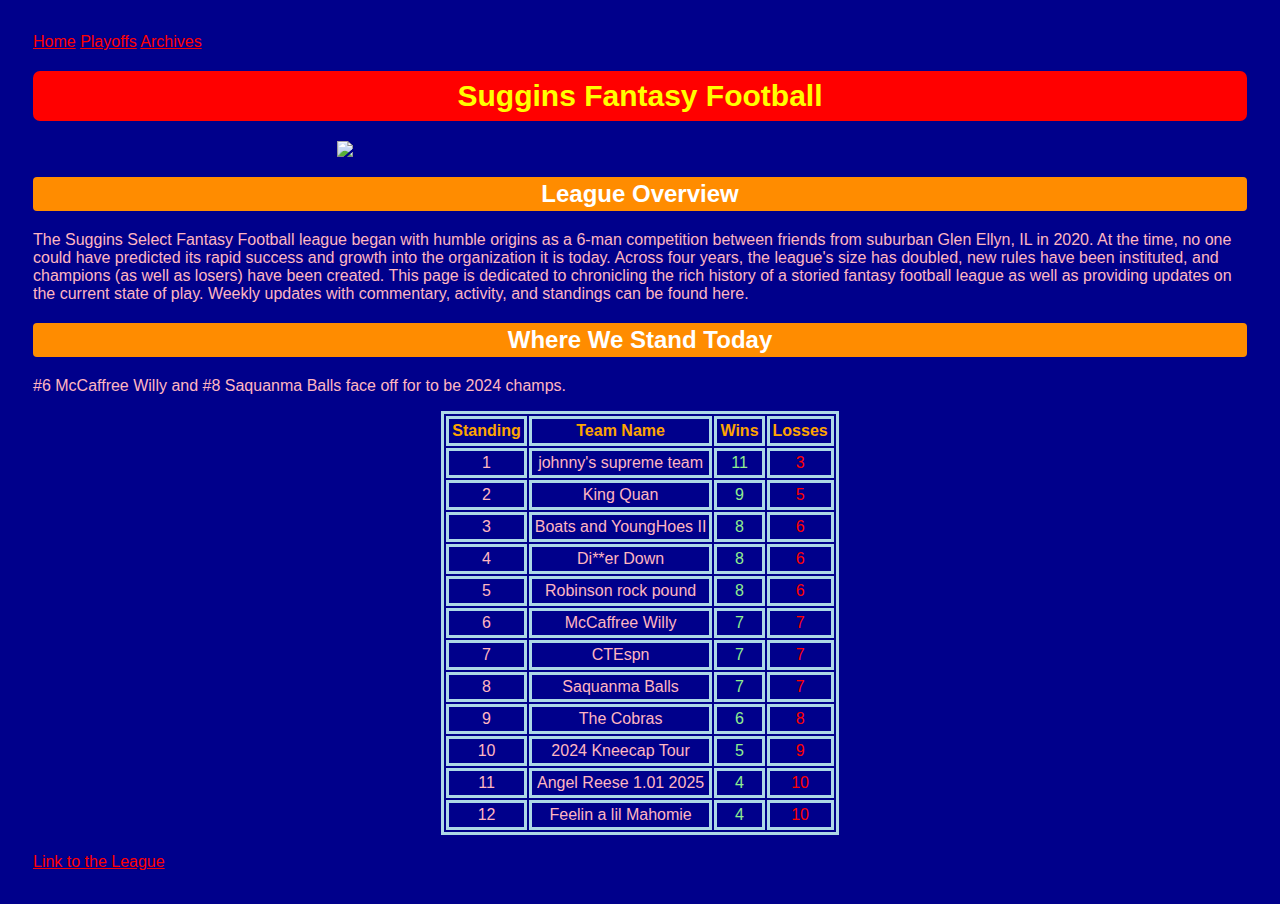
==== commit f04628c6: "Update index.html" ====
--- a/index.html
+++ b/index.html
@@ -28,7 +28,7 @@
       <h2>Where We Stand Today</h2>
       <article>
         <p>
-          Entering the playoffs, there's a stark difference between the haves and the have nots. johnny's Supreme Team is set to barrel through the playoffs and finish their historic season with a championship. On the flip side, three teams sit at 7-7 trying to overcome all odds for the Cinderalla story. Below them are the toilet bowl competitors where they belong. Who will come out on top and who's headed for court side seats?
+         #6 McCaffree Willy and #8 Saquanma Balls face off for to be 2024 champs.
         </p>
 
 
--- a/style.css
+++ b/style.css
@@ -7,6 +7,7 @@
 }
 table, th, td {
   border: 3px solid lightblue;
+  margin: 0 auto;
 }
 th, td {
   padding: 3px;
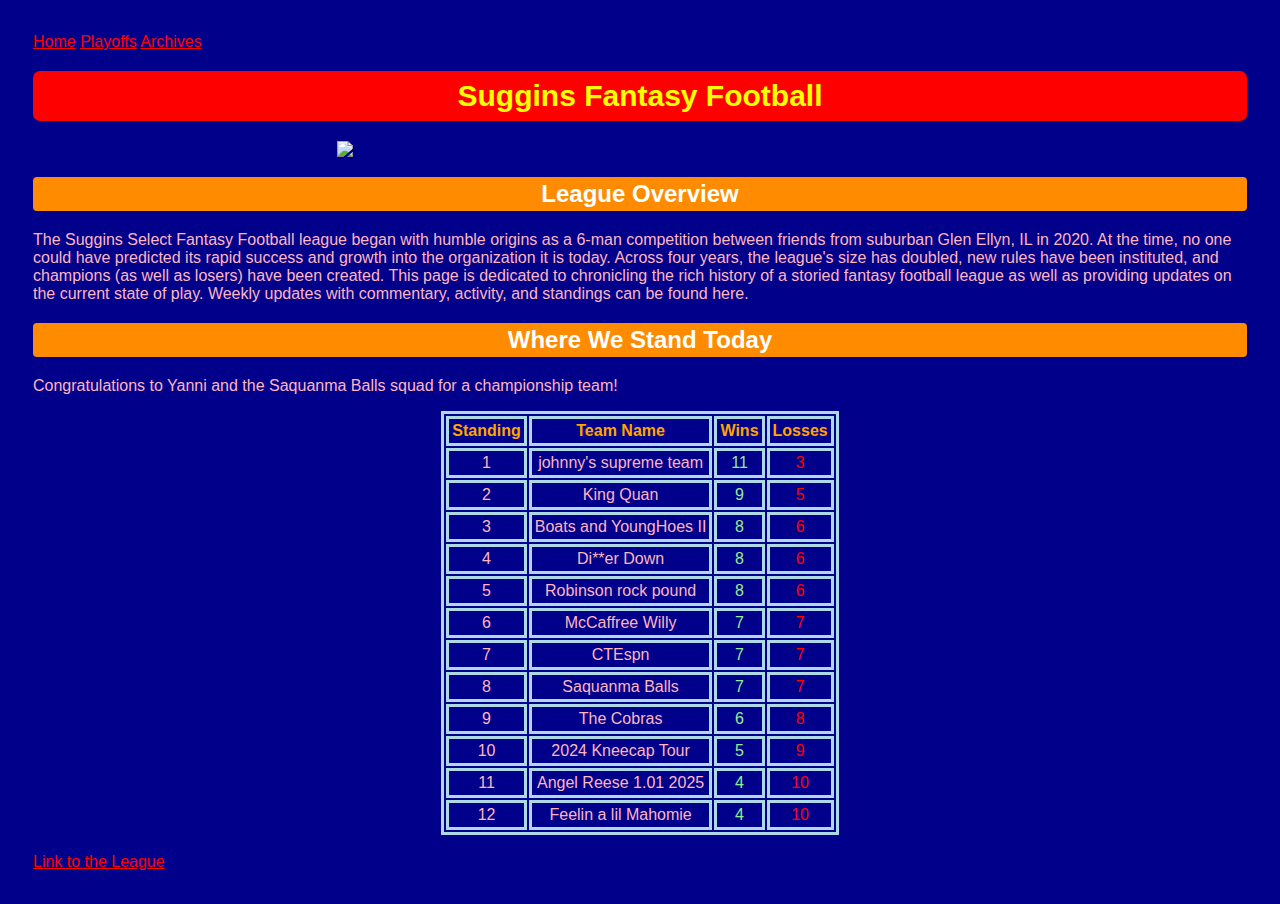
==== commit 84a7e421: "Update index.html" ====
--- a/index.html
+++ b/index.html
@@ -28,7 +28,7 @@
       <h2>Where We Stand Today</h2>
       <article>
         <p>
-         #6 McCaffree Willy and #8 Saquanma Balls face off for to be 2024 champs.
+         Congratulations to Yanni and the Saquanma Balls squad for a championship team!
         </p>
 
 
